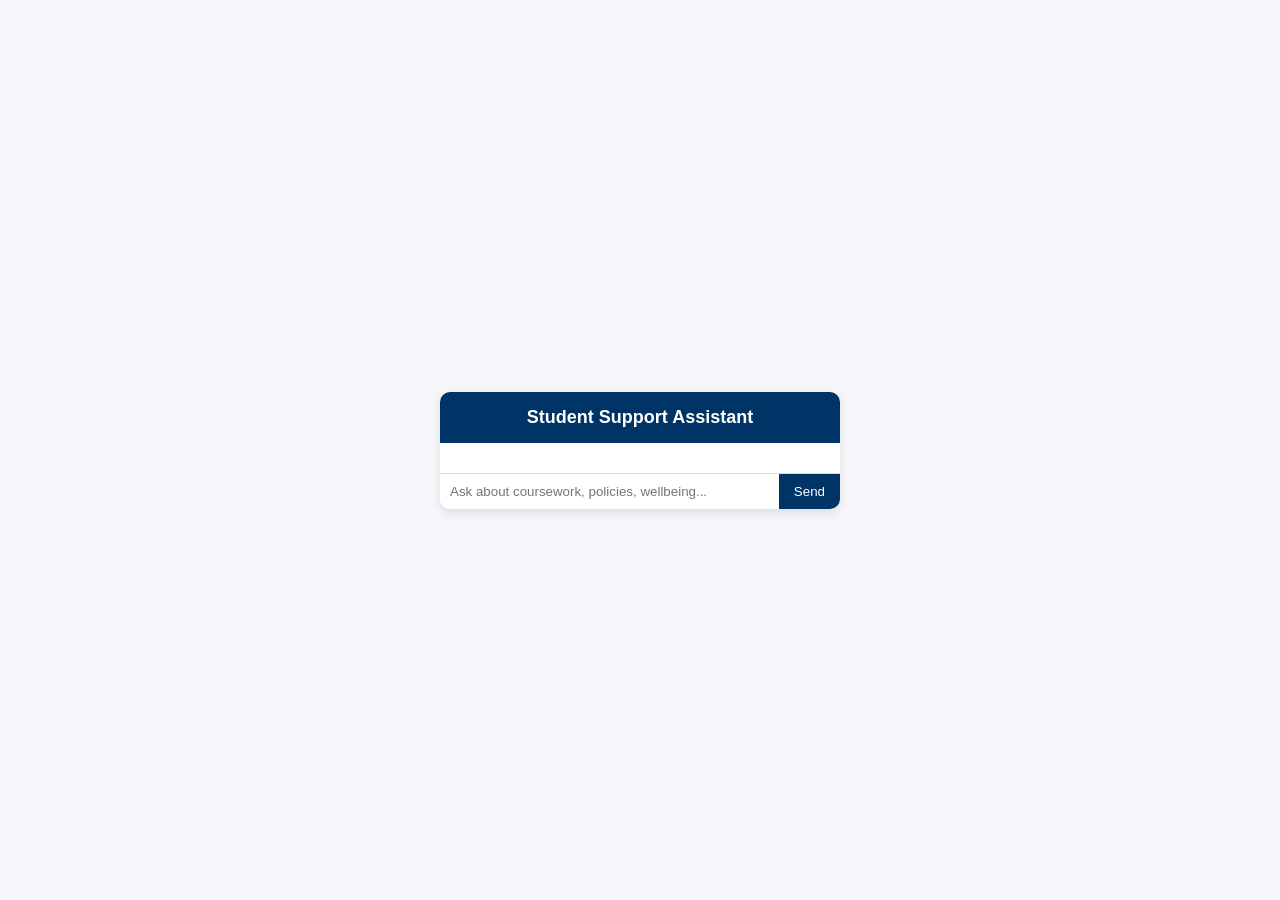
==== index (1).html @ e07a7d1f "basic frontend" ====
<!DOCTYPE html>
<html lang="en">
<head>
  <meta charset="UTF-8">
  <title>University Student Support Chatbot</title>
  <link rel="stylesheet" href="style.css">
</head>
<body>

  <div class="chat-container">
    <h1>Student Support Assistant</h1>

    <div id="chat-box" class="chat-box"></div>

    <div class="input-container">
      <input 
        type="text" 
        id="user-input" 
        placeholder="Ask about coursework, policies, wellbeing..."
        onkeydown="if(event.key==='Enter') sendMessage()"
      />
      <button onclick="sendMessage()">Send</button>
    </div>
  </div>

  <script src="script.js"></script>
</body>
</html>
---- style.css ----
body {
  margin: 0;
  font-family: Arial, sans-serif;
  background-color: #f4f6f9;
  display: flex;
  justify-content: center;
  align-items: center;
  height: 100vh;
}

.chat-container {
  width: 400px;
  background: white;
  border-radius: 10px;
  box-shadow: 0 4px 10px rgba(0,0,0,0.1);
  display: flex;
  flex-direction: column;
}

h1 {
  text-align: center;
  padding: 15px;
  margin: 0;
  background-color: #003366;
  color: white;
  border-radius: 10px 10px 0 0;
  font-size: 18px;
}

.chat-box {
  flex: 1;
  padding: 15px;
  overflow-y: auto;
}

.message {
  margin-bottom: 10px;
  padding: 8px 10px;
  border-radius: 6px;
  max-width: 80%;
}

.user {
  background-color: #d1e7dd;
  align-self: flex-end;
}

.bot {
  background-color: #e2e3e5;
  align-self: flex-start;
}

.input-container {
  display: flex;
  border-top: 1px solid #ddd;
}

input {
  flex: 1;
  padding: 10px;
  border: none;
  border-radius: 0 0 0 10px;
  outline: none;
}

button {
  padding: 10px 15px;
  border: none;
  background-color: #003366;
  color: white;
  cursor: pointer;
  border-radius: 0 0 10px 0;
}

button:hover {
  background-color: #0055aa;
}
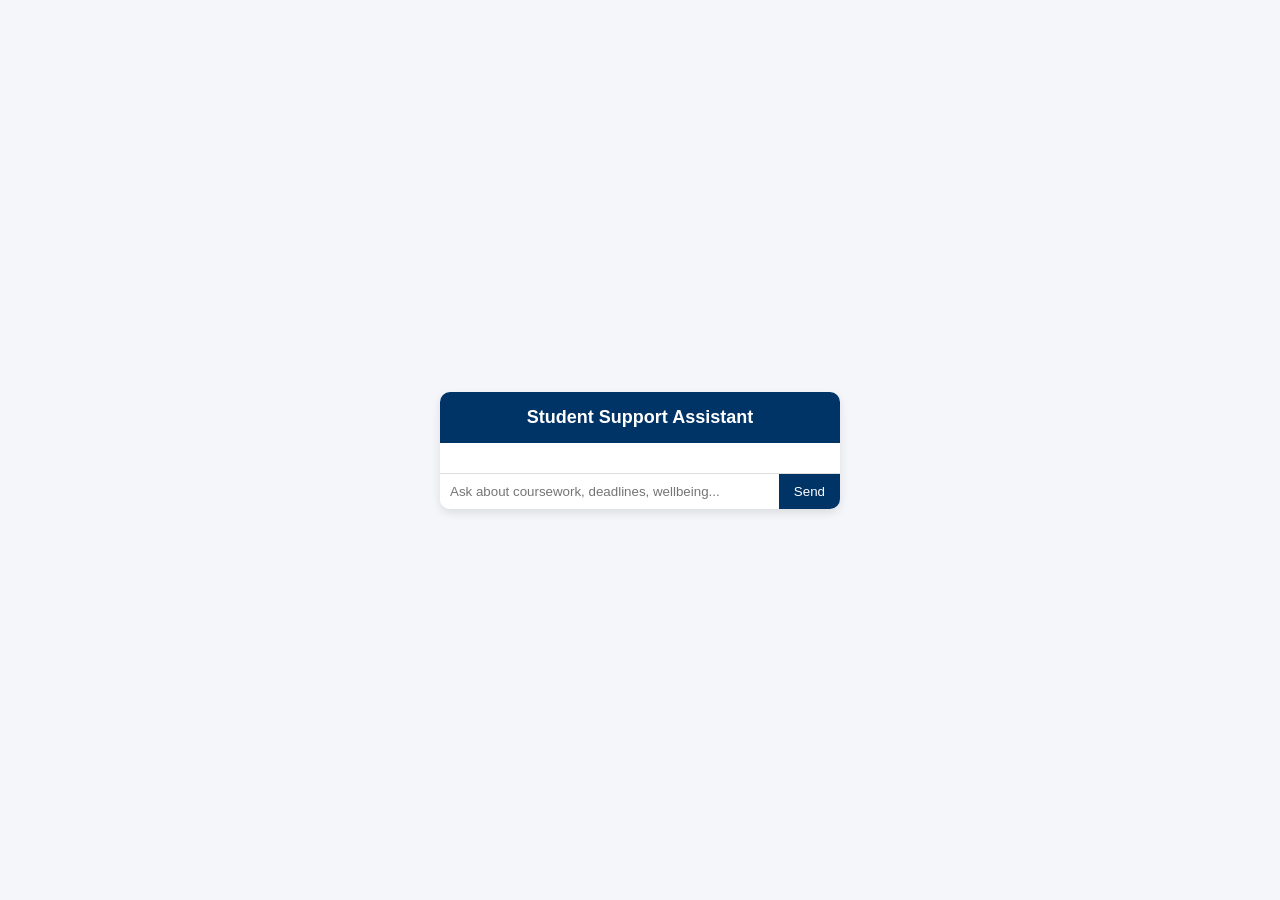
==== commit a0279622: "fix" ====
--- a/index (1).html
+++ b/index (1).html
@@ -2,7 +2,7 @@
 <html lang="en">
 <head>
   <meta charset="UTF-8">
-  <title>University Student Support Chatbot</title>
+  <title> Chatbot</title>
   <link rel="stylesheet" href="style.css">
 </head>
 <body>
@@ -16,7 +16,7 @@
       <input 
         type="text" 
         id="user-input" 
-        placeholder="Ask about coursework, policies, wellbeing..."
+        placeholder="Ask about coursework, deadlines, wellbeing..."
         onkeydown="if(event.key==='Enter') sendMessage()"
       />
       <button onclick="sendMessage()">Send</button>
@@ -25,4 +25,5 @@
 
   <script src="script.js"></script>
 </body>
-</html>+
+</html>
